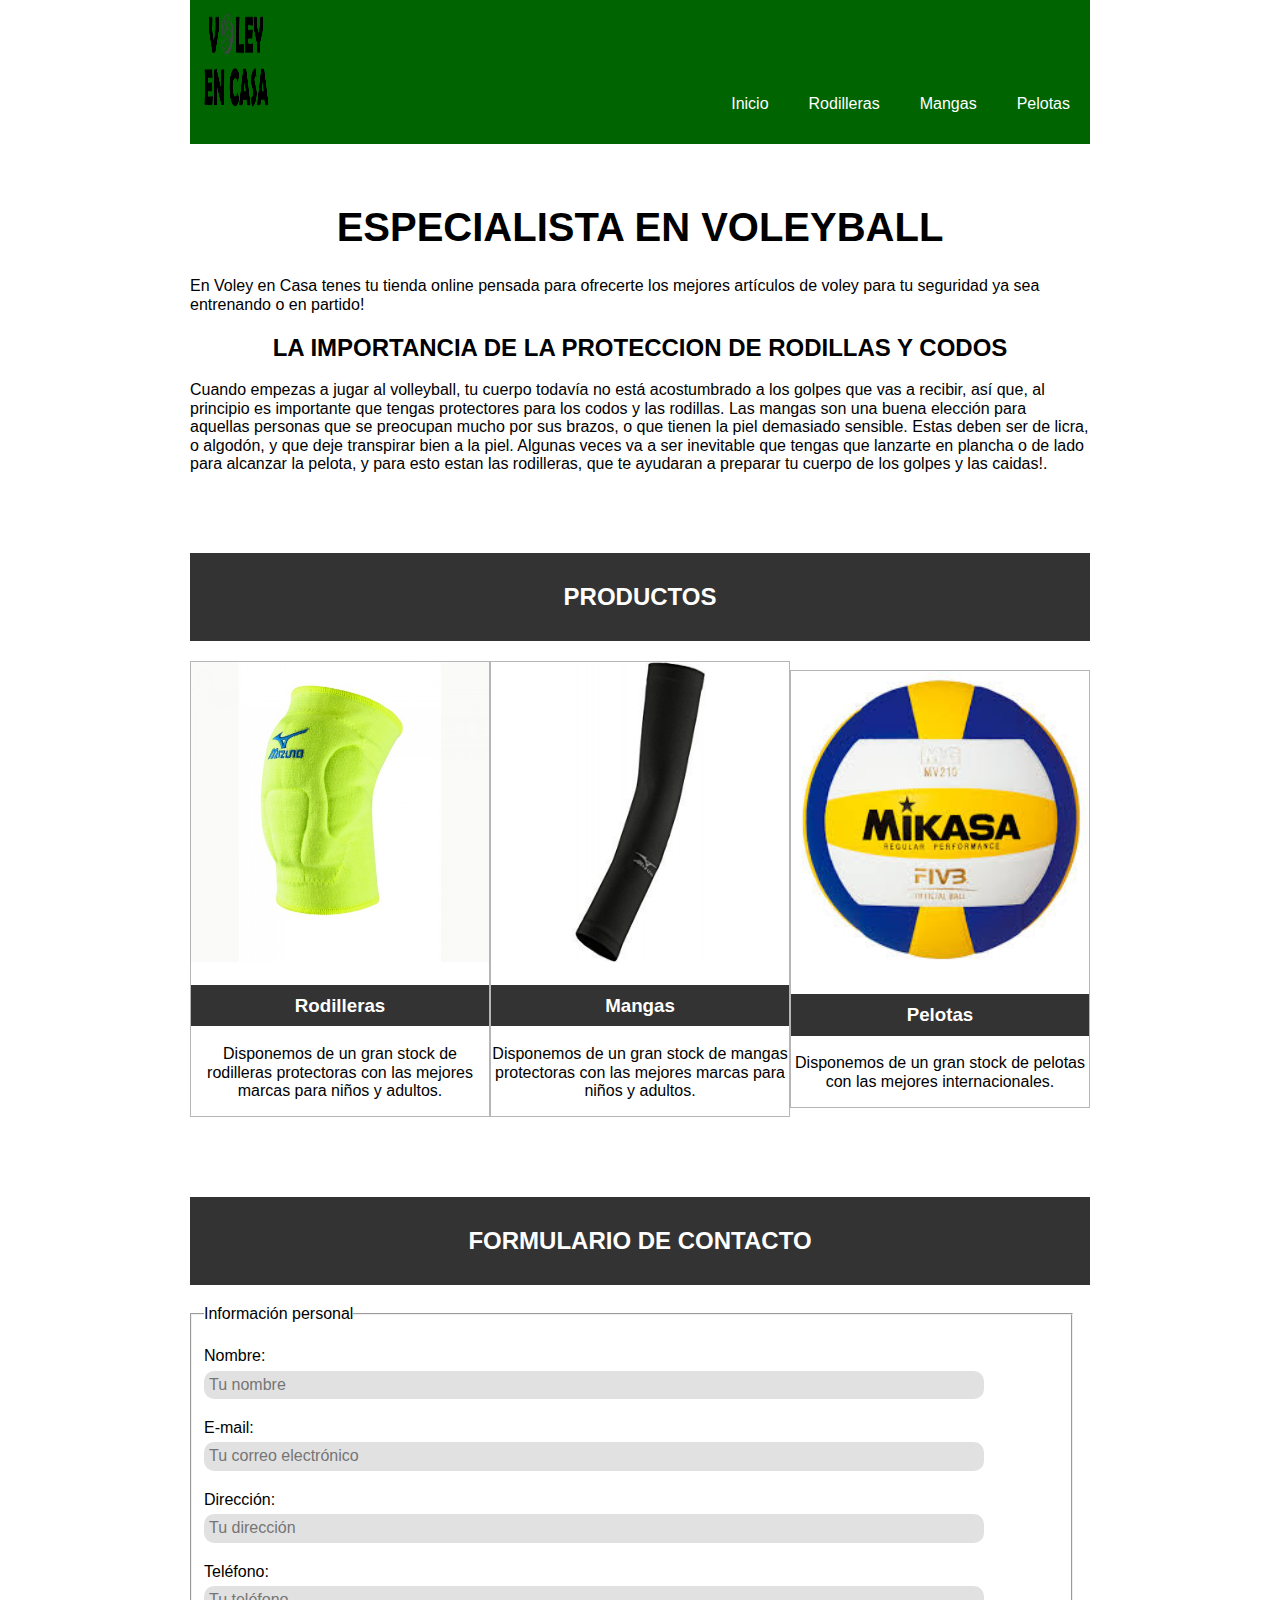
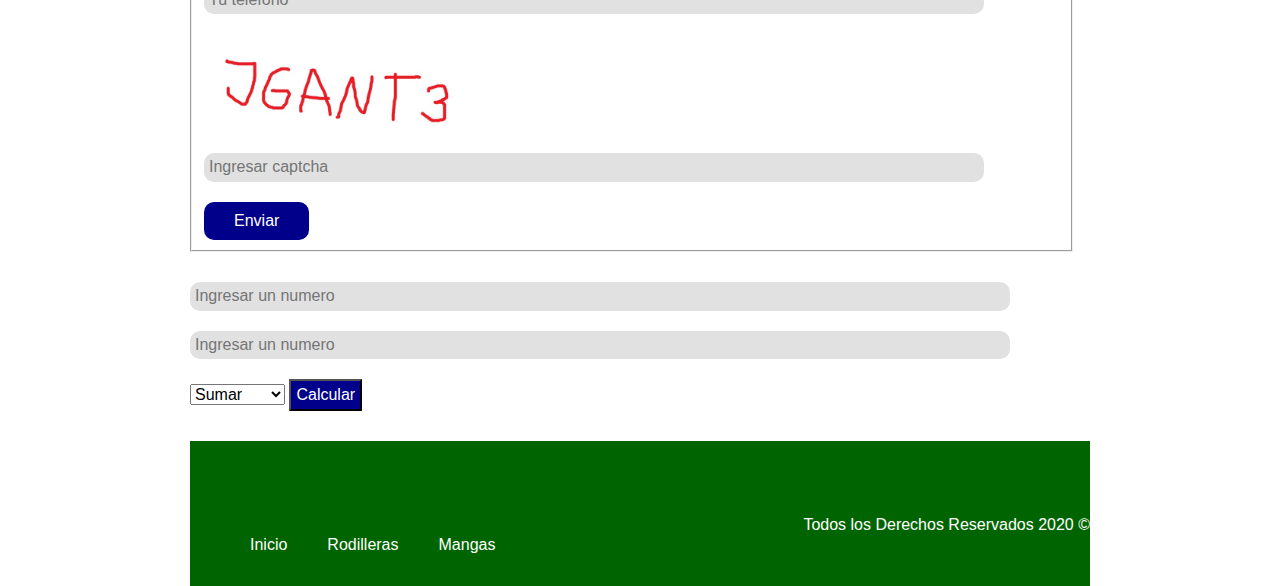
==== index.html @ 55156b8c "Merge branch 'iss_add_prod_pelota' into master Se mergea iss_add_prod_pelota con master" ====
<!DOCTYPE html>
<html lang="en">
<head>
    <meta charset="UTF-8">
    <meta name="viewport" content="width=device-width, initial-scale=1.0">
    <title>Voley en Casa</title>
    <link rel="stylesheet" href="css/normalize.css"> <!--Saca los estilos del navegador por defecto-->
    <link rel="stylesheet" href="css/style.css">
    <link rel="stylesheet" href="https://use.fontawesome.com/releases/v5.8.1/css/all.css" integrity="sha384-50oBUHEmvpQ+1lW4y57PTFmhCaXp0ML5d60M1M7uH2+nqUivzIebhndOJK28anvf" crossorigin="anonymous">
    <script src="js/responsive.js"></script>
</head>
<body>
	<header class="barra contenedor">
		<div class="encabezado">
				<img src="img/LogoVoley.png" alt="Logo página">
			<ul class="navegador">
				<li><a href="index.html">Inicio</a></li>
				<li><a target="_blank" href="rodilleras.html">Rodilleras</a></li>
				<li><a target="_blank" href="mangas.html">Mangas</a></li>
				<li><a target="_blank" href="pelotas.html">Pelotas</a></li>
			</ul>
			<div class="btn_menu">
				<a href="#">MENÚ</a>
			</div>
		</div>
		<ul class="navegador_mobil">
				<li><a href="index.html">Inicio</a></li>
				<li><a target="_blank" href="rodilleras.html">Rodilleras</a></li>
				<li><a target="_blank" href="mangas.html">Mangas</a></li>
		</ul>
	</header>

	<section>
		<div class="contenedor">
			<h1 class="titulo">Especialista en Voleyball</h1>
			<p>En Voley en Casa tenes tu tienda online pensada para ofrecerte los mejores artículos de voley para tu seguridad ya sea entrenando o en partido!</p>            

			<h2 class="subtitulo">La importancia de la proteccion de rodillas y codos</h2>
			
			<p>Cuando empezas a jugar al volleyball, tu cuerpo todavía no está acostumbrado a los golpes que vas a recibir, así que, al principio es importante que tengas protectores para los codos y las rodillas. Las mangas son una buena elección para aquellas personas que se preocupan mucho por sus brazos, o que tienen la piel demasiado sensible. Estas deben ser de licra, o algodón, y que deje transpirar bien a la piel. Algunas veces va a ser inevitable que tengas que lanzarte en plancha o de lado para alcanzar la pelota, y para esto estan las rodilleras, que te ayudaran a preparar tu cuerpo de los golpes y las caidas!.
			</p>
		</div>
	</section>

	<section>
		<div class="contenedor">
			<h2 class="barraProductos">Productos</h2>
			<div class="listaProductos">
				<div class="productos">
					<a target="_blank" href="rodilleras.html">
						<img src="img/rodilleraMizuno.jpg">
						<h3>Rodilleras</h3>
					</a>
					<p class="centrarTexto">Disponemos de un gran stock de rodilleras protectoras con las mejores marcas para niños y adultos.</p>		
				</div>

				<div class="productos">
					<a target="_blank" href="mangas.html">
						<img src="img/mangasMizuno.jpg">
						<h3>Mangas</h3>
					</a>
					<p class="centrarTexto">Disponemos de un gran stock de mangas protectoras con las mejores marcas para niños y adultos.</p>
				</div>

				<div class="productos">
					<a target="_blank" href="mangas.html">
						<img src="img/pelota.jpg">
						<h3>Pelotas</h3>
					</a>
					<p class="centrarTexto">Disponemos de un gran stock de pelotas con las mejores internacionales.</p>
				</div>
			</div>
		</div>
	</section>

	<section>
         <div class="contenedor">
            <h2 class="barraProductos centrarTexto">Formulario de contacto</h2>
            <fieldset>
                <legend>Información personal</legend>
                <br>
                <form id="miForm">
                    <label for="nombre">Nombre:</label>
                    <input type="text" id="nombre" placeholder="Tu nombre">
                        <div class="errorNombre">
                            <span>Debe ingresar el nombre</span>
                        </div>
        
                    <label for="email">E-mail:</label>
                    <input type="text" id="email" placeholder="Tu correo electrónico">
                        <div class="errorEmail">
                            <span>Debe ingresar E-mail</span>
                        </div>
        
                    <label for="direccion">Dirección:</label>
                    <input type="text" id="direccion" placeholder="Tu dirección">
                        <div class="errorDireccion">
                            <span>Debe ingresar la dirección</span>
                        </div>
        
                    <label for="telefono">Teléfono:</label>
                    <input type="tel" id="telefono" placeholder="Tu teléfono">
                        <div class="errorTelefono">
                            <span>Debe ingresar el teléfono</span>
                        </div>
        
                    <div class="captcha">
                        <img src="img/captcha.jpg" id="mainCaptcha">
                        <div class="error">
                            <span>CAPTCHA INCORRECTO. Vuelva a intentarlo.</span>
                        </div>
                        <div class="correcto">
                            <span>INGRESO EXITOSO ! !</span>
                        </div>
                        <div class="vacio">
                            <span>Debe ingresar el captcha</span>
                        </div>  
                        <input type="text" id="ingresoCaptcha" placeholder="Ingresar captcha">  
                        <input id="btnValidar" type="submit" value="Enviar">
                    </div>
                </form>
            </fieldset>
        </div>
    </section>

    <div class="contenedor">
	    <form id="formulario" method="post" action="calculadora.php">
			<input class="inputForm" type="number" name="valor1" placeholder="Ingresar un numero">
			<input type="number" name="valor2" placeholder="Ingresar un numero">
	    	<select name="operacion" id="operacion">
				<option value="sumar">Sumar</option>
				<option value="restar">Restar</option>
				<option value="dividir">Dividir</option>
				<option value="multiplicar">Multiplicar</option>
			</select>
			<button type="submit" id="btn-calcular">Calcular</button>
	    </form>
    
    	<h1 id="js-resultado" class="resultado"></h1>
	</div>




	<footer class="footer contenedor">
		<div class="contenedorFooter">
			<ul class="navegador">
				<li><a href="index.html">Inicio</a></li>
				<li><a target="_blank" href="rodilleras.html">Rodilleras</a></li>
				<li><a target="_blank" href="mangas.html">Mangas</a></li>
			</ul>
			<p class="copyright">Todos los Derechos Reservados 2020 &copy;</p>
		</div>
	</footer>

    <script src="js/index.js"></script>
    <script src="js/calculadora.js"></script>
</body>
</html>
---- css/style.css ----
html {
	font-family: sans-serif;
	margin: 0 0;
}

.contenedor {
	width: 900px;
	margin: 0 auto 0 auto;
}

.centrarTexto {
	text-align: center;
}

/******************/
/****TITULOS*******/
/******************/

.titulo {
	margin-top: 60px;
	text-transform: uppercase;
	text-align: center;
	font-size: 30px;
}

.subtitulo {
	text-transform: uppercase;
	text-align: center;
}


/*********************/
/****NAVEGACION******/
/*******************/
.barra {
	background-color:  #006400;
}

.encabezado img {
	width: 10%;
}

.btn_menu {
	background-color: #1C63F1;
	padding: 10px 10px;	
}

.encabezado {
	display: flex;
	justify-content: space-between;
}

.encabezado .btn_menu {
	margin: 20px 2px;
	text-align: center;
}

.navegador {
	display: none;
}

.navegador_mobil.show {
	display: flex;
	flex-direction: column;
}

ul.navegador li {
	list-style: none;
	margin: 0px 0px;
	padding: 15px 20px;
}

.btn_menu a {
	text-decoration: none;
	color: white;
	text-align: center;
}

.navegador a {
	text-decoration: none;
	color: white;
}

.navegador li:hover {
	color: #1C63F1;
}

.navegador_mobil {
	display: none;
	width: 100%;
	background-color: #333333;
	text-align: center;
}

ul.navegador_mobil li {
	list-style: none;
	margin: 0px 0px;
	padding: 15px 20px;
}

ul.navegador_mobil li a {
	color: white;
	text-decoration: none;
	padding: 10px 50px;
	background-color: #1C63F1;
}

/******************/
/****PRODUCTOS*****/
/******************/
.listaProductos {
	display: flex;
	flex-direction: column;
	align-items: center;
}

.productos {
	width: 50%;
    flex-basis: 320px;
    border: 1px solid #B5B5B5; 
}

.productos a {
	text-decoration: none;
	text-align: center;
}

.productos h3 {
	padding: 10px;
	background-color: #333333;
	color: white;
	
}

.productos img {
	width: 50%;
	height: 300px;
	margin-left: 120px;
}

.barraProductos {
	background-color: #333333;
	margin-top: 80px;
	padding: 30px;
	text-align: center;
	color: white;
	text-transform: uppercase;
}

/******************/
/****TABLA*******/
/******************/
#agregarTabla {
	margin-top: 30px;
	margin-left: 25%;
}

#tablaDinamica {
	margin-left: 25%;
}

table, th, td  {
	border: 1px solid black;
}

table {
	width: 50%;
	margin-top: 30px;
}

td {
	text-align: center;
}

th {
	background-color: #333333;
	color: white;
}

/******************/
/**FORMULARIO*****/
/****************/
input:not([type="submit"]) {
	padding: 5px;
	display: flex;
	flex-direction: initial;
	width: 50%;
	margin-bottom: 20px;
	background-color: #e1e1e1;
	border: none;
	border-radius: 10px;
}


fieldset {
	width: 50%;
	margin-left: 25%;
} 

/************************/
/******PRUEBA FORM******/
/***********************/

.errorNombre {
	display: none;
}

.errorEmail {
	display: none;
}

.errorDireccion {
	display: none;
}

.errorTelefono {
	display: none;
}

.error {
	display: none;
}

.correcto {
	display: none;
}

.vacio {
	display: none;
}

.msjEditar {
	display: none;
}

.msjErrorFiltro {
	display: none;
}

.avisoError {
	display: block;
	padding: 15px 5px;	
	width: 20%;
	margin: 0 0 10px 10px;
	background-color: #FAC6C6;
	color: #9F2F2F;
    text-align: center;
    border-radius: 5px;
}

.avisoCorrecto {
    display: block;
    padding: 15px 5px;
    width: 30%;
    background-color: #BDFAAA;
    color: #71A362;
    margin: 0 0 10px 10px;
    text-align: center;
    border-radius: 5px;
}

.avisoCorrectoMin {
	display: block;
    padding: 15px 5px;
    height: 15px;
    width: 30%;
    background-color: #BDFAAA;
    color: #71A362;
    margin: 0 0 10px 10px;
    text-align: center;
    border-radius: 5px;
}

	.avisoMsjEditar {
		display: block;
		width: 80%;
		margin: 15px 0 10px 10px;
		background-color: #FAC6C6;
		color: #9F2F2F;
	    text-align: center;
	    border-radius: 5px;
	}


#nuevoCaptcha {
	padding: 40px 10px;
	background-image: url("../img/fondo.jpeg");
	color: white;
	width: 25%;
	text-align: center;
}

.captcha img {
	width: 10%;
}




/******************/
/****FOOTER*******/
/******************/

.contenedorFooter {	
	width: 100%;
	display: flex;
	justify-content: space-between;
}

.footer {
	background-color: #006400;
	margin-top: 30px;
}

.copyright {
	color: white;	
	margin-top: 75px;
}


/*******************/
/*******Filtro******/
/*******************/
.little_th {
	width: 5px;
}

.tablaOculta {
	display: none;
}

.div-filtro-marca {
	margin-top: 10px;
	width: 100%;
	display: flex;
	justify-content: space-between;	
}

.div-filtro-marca .filtro {
	height: 20px;
	margin-top: 20px;
}

.div-filtro-talle {
	margin-top: 10px;
	width: 100%;
	display: flex;
	justify-content: space-between;	
}

.div-filtro-talle .filtro {
	height: 20px;
	margin-top: 20px;
}


.contenido-tabla {
	display: flex;
	justify-content: space-around;
}

.disabled {
	color: gray;	
}

.btn-min {
	margin: 0 5px 0 5px;
	width: 35%;
	height: 55%;
	margin-top: 20px;
}

.div-filtrar {
	display: flex;
	flex-direction: column;
}


/*******media*******/
/***** ACA ES PARA ESCRITORIO****/
@media only screen and (min-width: 480px) {	



	ul.navegador_mobil li {
		display: none;
	}

	.contenedor {
	width: 900px;
	margin: 0 auto 0 auto;
	}

	.barra {
		background-color:  #006400;
	}

	.encabezado img {
		width: 10%;
	}

	.btn_menu {
		display: none;
	}

	.encabezado {
		display: flex;
		justify-content: space-between;
		
	}

	.navegador {
		display: flex;
		flex-direction: row;
		list-style: none;
		margin-top: 80px;
	}

	.navegador li {
		margin: 0 15px;
	}

	.navegador a {
		text-decoration: none;
		color: white;
	}

	.navegador a:hover {
		color: #1C63F1;
	}

	/******************/
	/****TITULOS*******/
	/******************/

	.titulo {
		margin-top: 60px;
		text-transform: uppercase;
		text-align: center;
		font-size: 40px;
	}

	.subtitulo {
		text-transform: uppercase;
		text-align: center;
	}

	/******************/
	/****PRODUCTOS*****/
	/******************/
	.listaProductos {
		display: flex;
		flex-direction: row;
		justify-content: space-around;
	}

	.listaProductos img:hover {
		opacity:1;
	}

	.productos {
	    flex-basis: 320px;
	    border: 1px solid #B5B5B5; 
	}

	.productos a {
		text-decoration: none;
		text-align: center;
	}

	.productos h3 {
		padding: 10px;
		background-color: #333333;
		color: white;
		
	}

	.productos img {
		width: 100%;
		height: 300px;
		margin-left: 0px;
	}

	.barraProductos {
		background-color: #333333;
		margin-top: 80px;
		padding: 30px;
		text-align: center;
		color: white;
		text-transform: uppercase;
	}

	/******************/
	/****CAPTCHA*******/
	/******************/

	label {
		display: block;
		margin-bottom: 5px; 
	}

	input:not([type="submit"]) {
		padding: 5px;
		display: block;
		width: 90%;
		margin-bottom: 20px;
		background-color: #e1e1e1;
		border: none;
		border-radius: 10px;
	}

	fieldset {
	width: 95%;
	margin-left: 0;
	} 

	.captcha img {
		width: 30%;
		margin-bottom: 10px;
	}

	#btnValidar {
		color: #ffffff;
		background-color: #00008B;
		border: none;
		padding: 10px 30px;
		border-radius: 10px;
	}

	#btnValidar:hover {
		background-color: #225E23;
	}


	.captchaError {
		margin: 10px 0 10px 10px;
		width: 30%;
		display: block;
		padding: 5px 5px;
		background-color: #FA8585;
	}

	#nuevoCaptcha {
		padding: 40px 10px;
		background-image: url("../img/fondo.jpeg");
		color: white;
		width: 25%;
		text-align: center;
	}

	.actualizar {
		display: flex;
		align-content: space-around;
		align-items: baseline;
	}

	.icono {
		margin-left: 10px;
		padding: 10px 10px;
		background-color: #1C63F1;
	}

	.icono:hover {
		background-color: gray;
	}

	/******************/
	/****FOOTER*******/
	/******************/

	.contenedorFooter {	
		width: 100%;
		display: flex;
		justify-content: space-between;
	}

	.footer {
		background-color:#006400;
		margin-top: 30px;
	}

	.copyright {
		color: white;	
		margin-top: 75px;
	}


	/******************/
	/****TABLA*******/
	/******************/

	#agregarTabla {
		margin-top: 30px;
		margin-left: 0;
	}

	#tablaDinamica {
		margin-left: 0;
	}

	table, th, td  {
		border: 1px solid black;
	}

	table {
		width: 100%;
		margin-top: 30px;
	}

	td {
		text-align: center;
	}

	th {
		background-color: #333333;
		color: white;
	}


	/*************************/
	/************************/
	/******PRUEBA FORM******/
	/***********************/
	/***********************/

	.errorNombre {
		display: none;
	}

	.errorEmail {
		display: none;
	}

	.errorDireccion {
		display: none;
	}

	.errorTelefono {
		display: none;
	}

	.error {
		display: none;
	}

	.correcto {
		display: none;
	}

	.vacio {
		display: none;
	}

	.msjEditar {
		display: none;
	}

	.msjErrorFiltro {
		display: none;
	}

	.avisoMsjEditar {
		display: block;
		width: 80%;
		margin: 15px 0 10px 10px;
		background-color: #FAC6C6;
		color: #9F2F2F;
	    text-align: center;
	    border-radius: 5px;
	}

	.avisoError {
		display: block;
		padding: 15px 5px;	
		width: 30%;
		margin: 0 0 10px 10px;
		background-color: #FAC6C6;
		color: #9F2F2F;
	    text-align: center;
	    border-radius: 5px;
	}

	.avisoCorrecto {
    display: block;
    padding: 15px 5px;
    width: 30%;
    background-color: #BDFAAA;
    color: #71A362;
    margin: 0 0 10px 10px;
    text-align: center;
    border-radius: 5px;
	}
}

.resaltado {
	background-color: #BDFAAA;
}

.oferta {
	display: none;
}

.mostrarOferta {
	display: block;
	padding: 15px 5px;
    width: 90%;
    background-color: #BDFAAA;
    color: #71A362;
    margin: 20px 20px 10px 10px;
    text-align: center;
    border-radius: 5px;
}



/*******************/
/*******Filtro******/
/*******************/
.little_th {
	width: 5px;
}

.tablaOculta {
	display: none;
}

.div-filtro-marca {
	margin-top: 10px;
	width: 100%;
	display: flex;
	justify-content: space-between;	
}

.div-filtro-marca .filtro {
	height: 20px;
	margin-top: 20px;
}

.div-filtro-talle {
	margin-top: 10px;
	width: 100%;
	display: flex;
	justify-content: space-between;	
}

.div-filtro-talle .filtro {
	height: 20px;
	margin-top: 20px;
}


.contenido-tabla {
	display: flex;
	justify-content: space-around;
}

.disabled {
	color: gray;	
}

.btn-min {
	margin: 0 5px 0 5px;
	width: 35%;
	height: 55%;
	margin-top: 20px;
}

.div-filtrar {
	display: flex;
	flex-direction: column;
}

#btn-calcular {
	background-color: #00008B;
	color: white;
	padding: 5px 5px;

}

#btn-calcular:hover {
	background-color: #483D8B;
}

.inputForm {
	margin-top: 30px;
}

#js-resultado {
	background-color: #FF8C00;
	text-align: center;
}
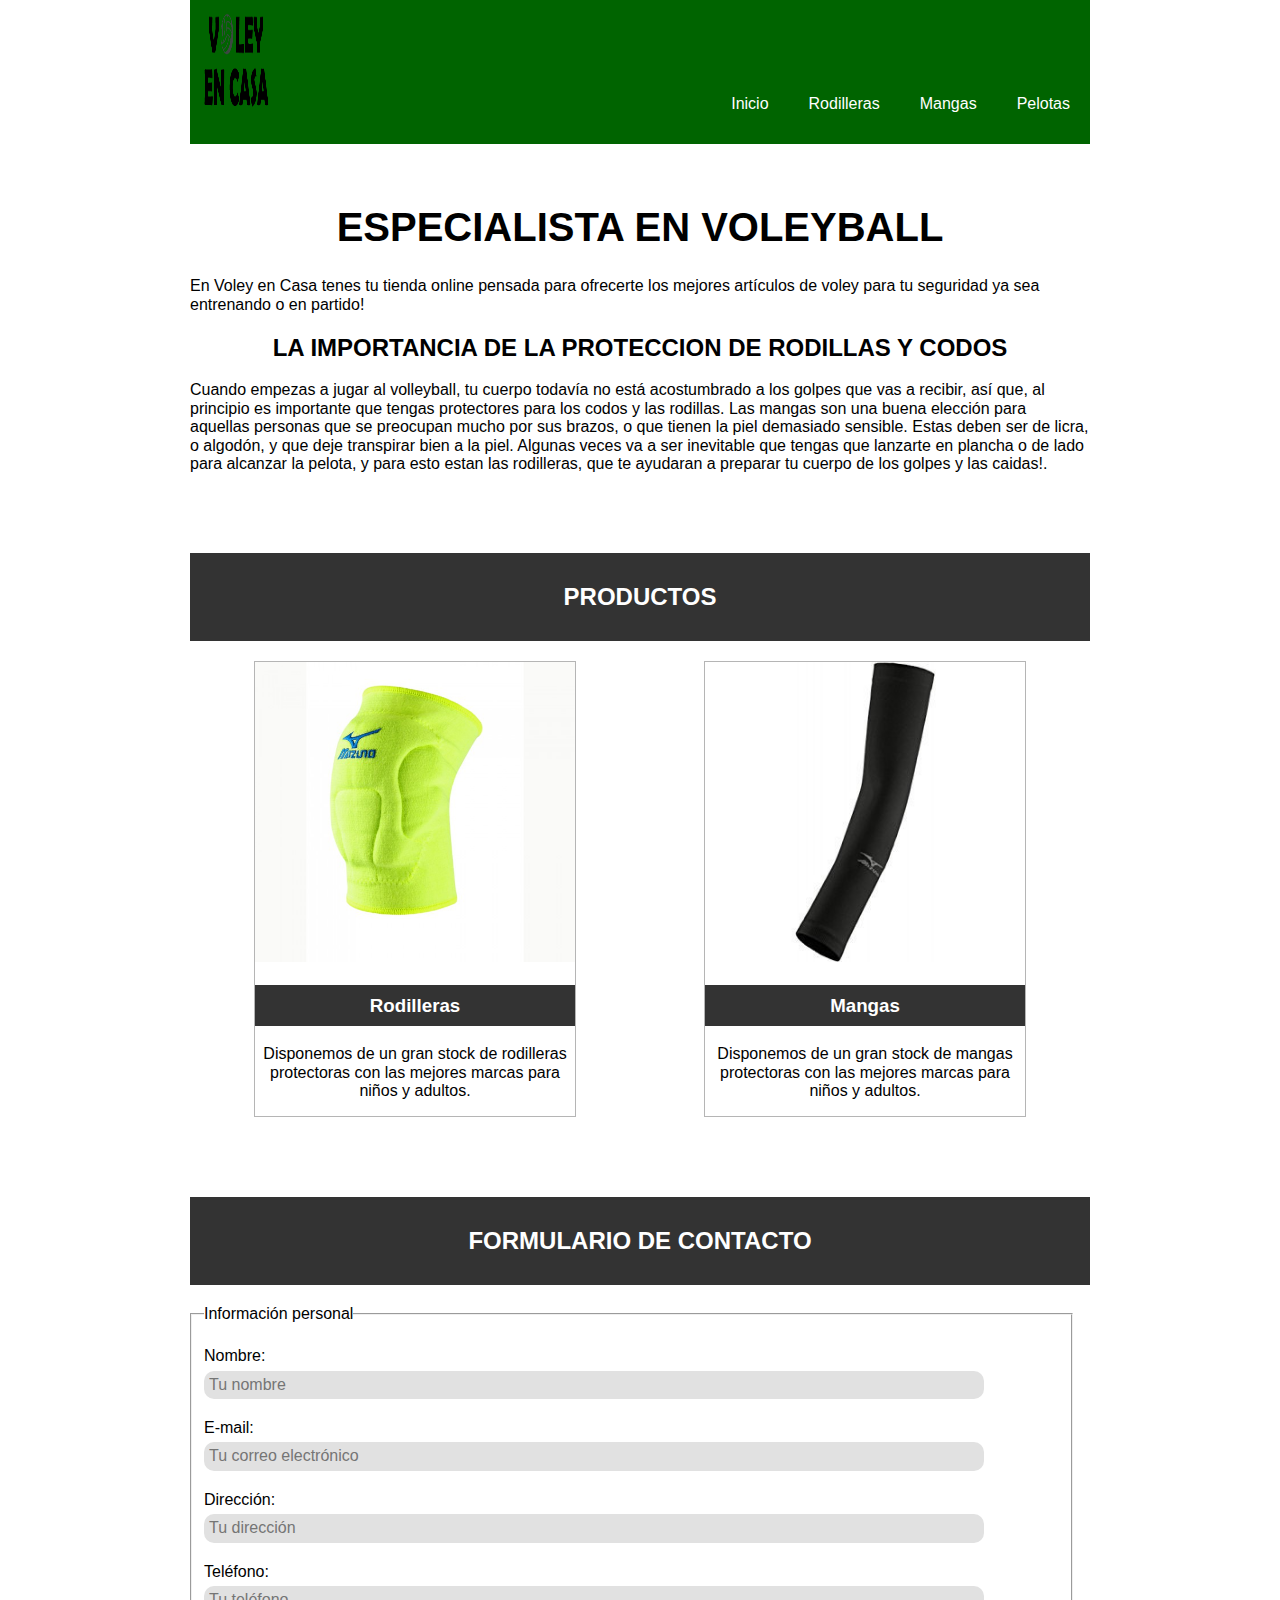
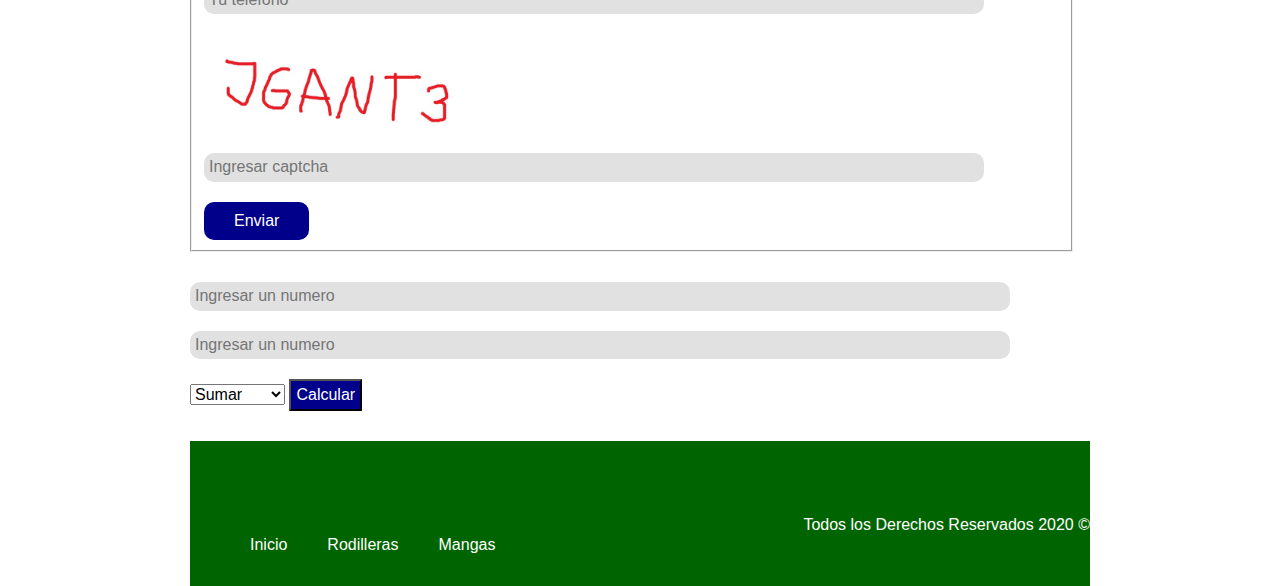
==== commit 4d29f3a8: "Merge debido a pull" ====
--- a/index.html
+++ b/index.html
@@ -60,14 +60,6 @@
 						<h3>Mangas</h3>
 					</a>
 					<p class="centrarTexto">Disponemos de un gran stock de mangas protectoras con las mejores marcas para niños y adultos.</p>
-				</div>
-
-				<div class="productos">
-					<a target="_blank" href="mangas.html">
-						<img src="img/pelota.jpg">
-						<h3>Pelotas</h3>
-					</a>
-					<p class="centrarTexto">Disponemos de un gran stock de pelotas con las mejores internacionales.</p>
 				</div>
 			</div>
 		</div>
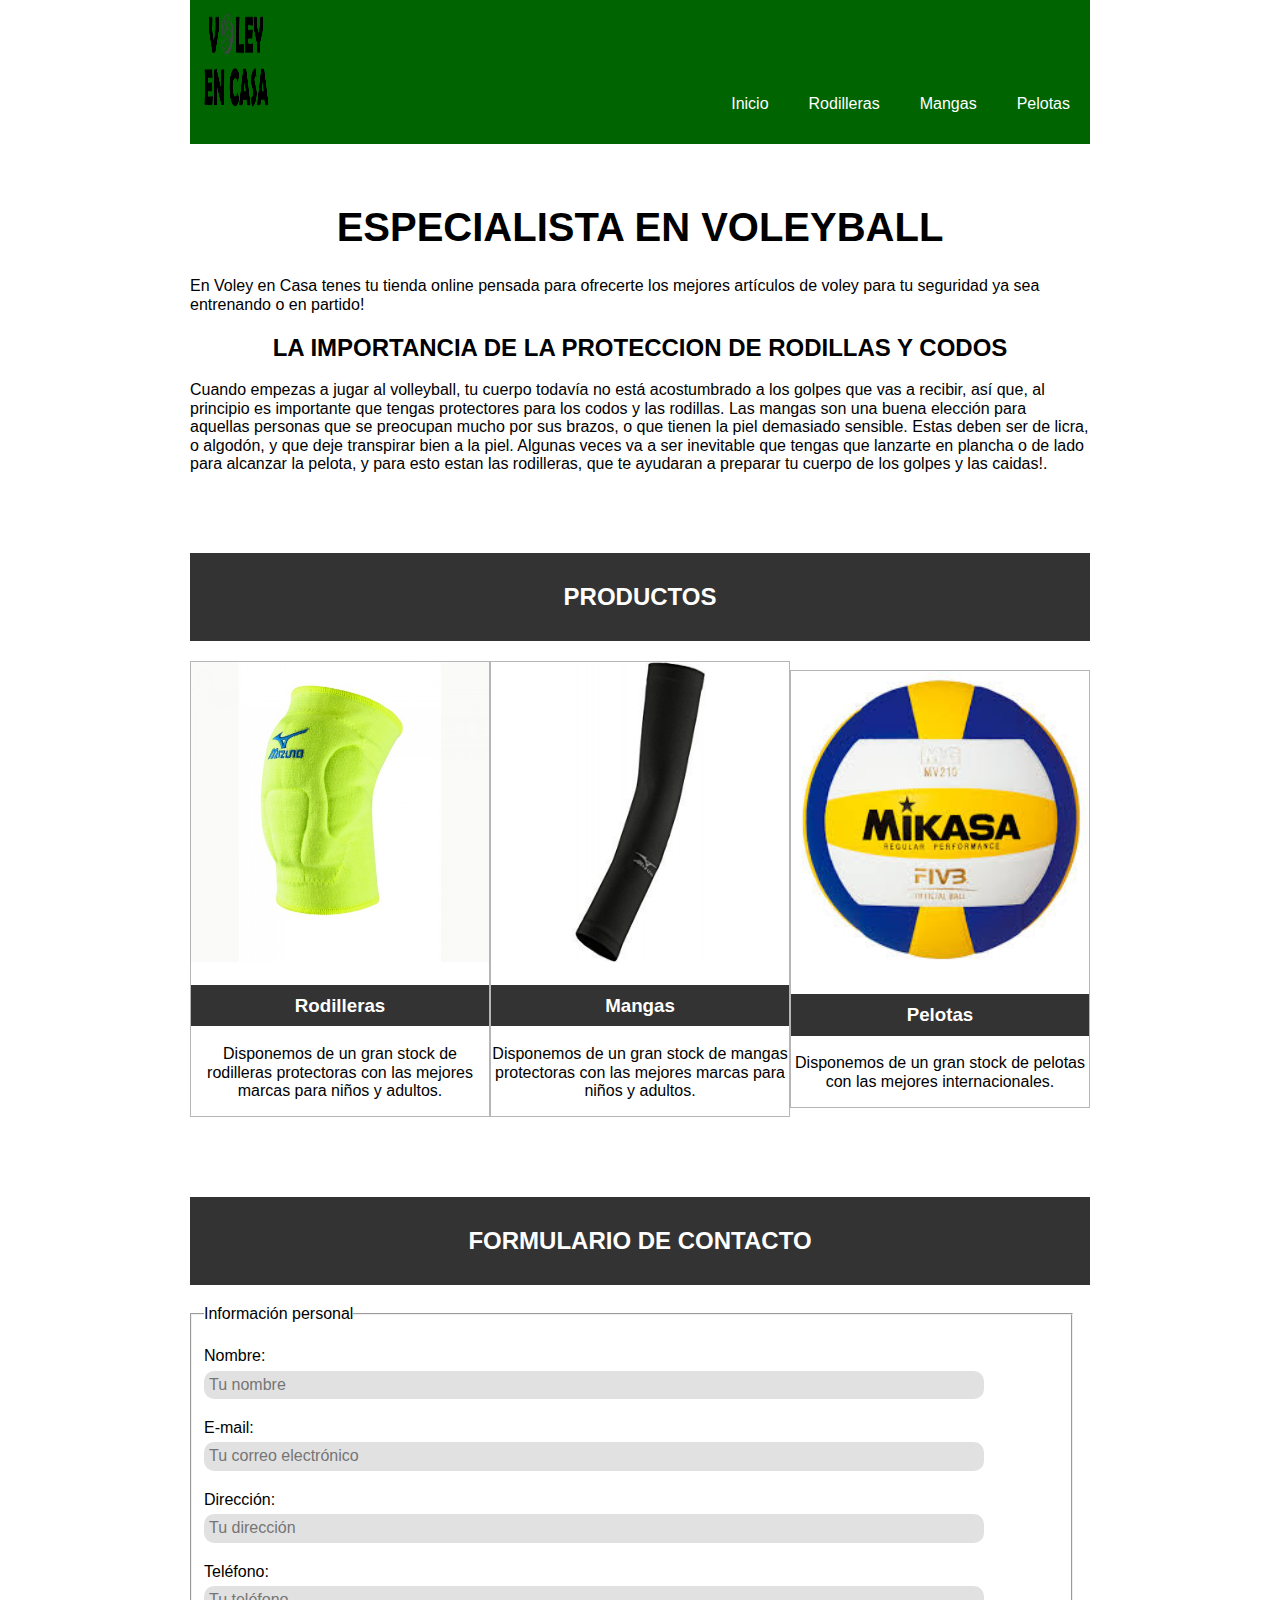
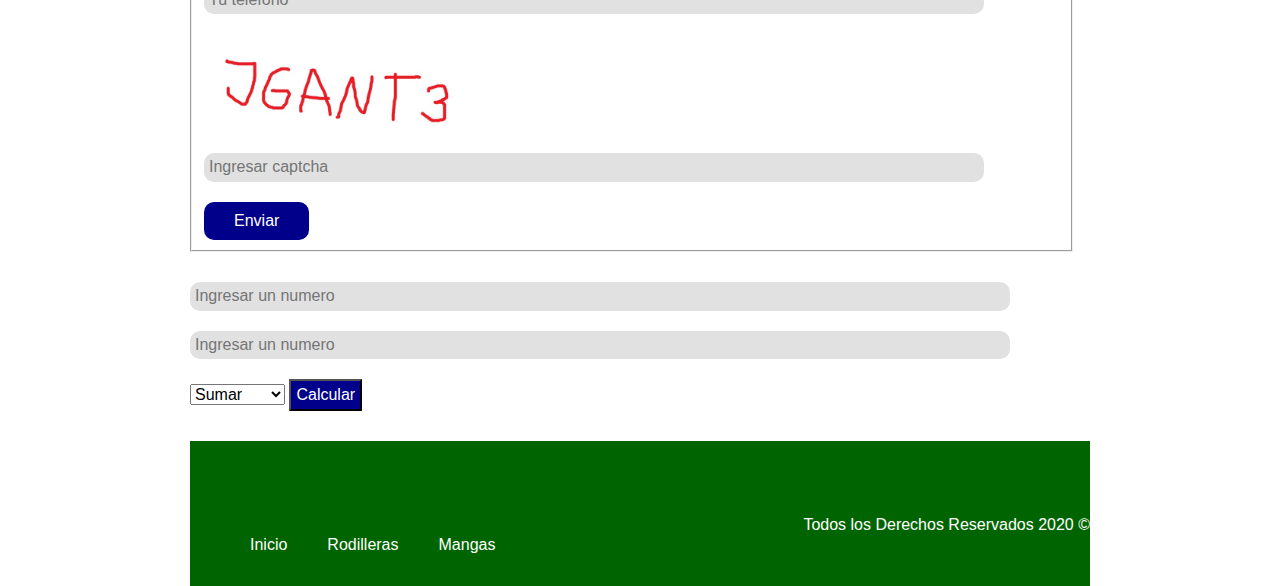
==== commit 272046b0: "agrego href hacia todos los html en el navbar" ====
--- a/index.html
+++ b/index.html
@@ -27,6 +27,7 @@
 				<li><a href="index.html">Inicio</a></li>
 				<li><a target="_blank" href="rodilleras.html">Rodilleras</a></li>
 				<li><a target="_blank" href="mangas.html">Mangas</a></li>
+				<li><a target="_blank" href="pelotas.html">Pelotas</a></li>
 		</ul>
 	</header>
 
@@ -60,6 +61,14 @@
 						<h3>Mangas</h3>
 					</a>
 					<p class="centrarTexto">Disponemos de un gran stock de mangas protectoras con las mejores marcas para niños y adultos.</p>
+				</div>
+
+				<div class="productos">
+					<a target="_blank" href="mangas.html">
+						<img src="img/pelota.jpg">
+						<h3>Pelotas</h3>
+					</a>
+					<p class="centrarTexto">Disponemos de un gran stock de pelotas con las mejores internacionales.</p>
 				</div>
 			</div>
 		</div>
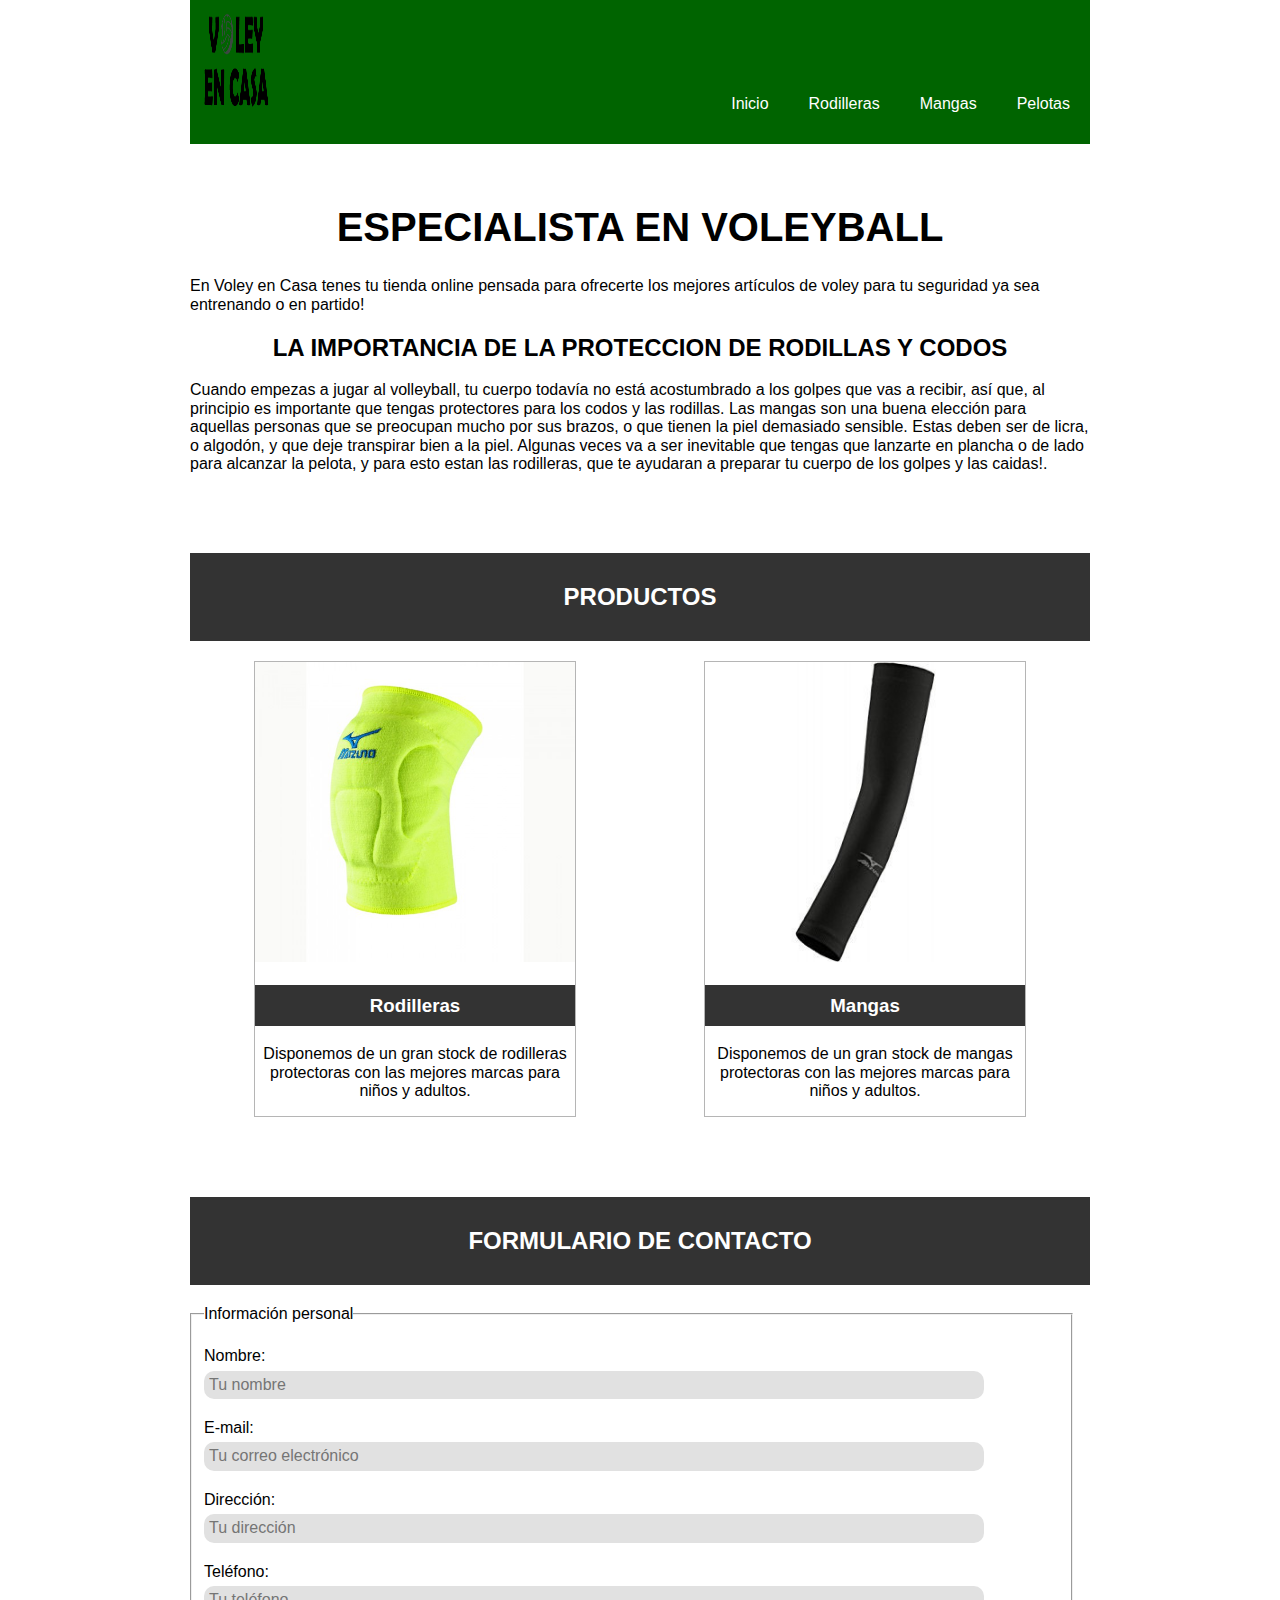
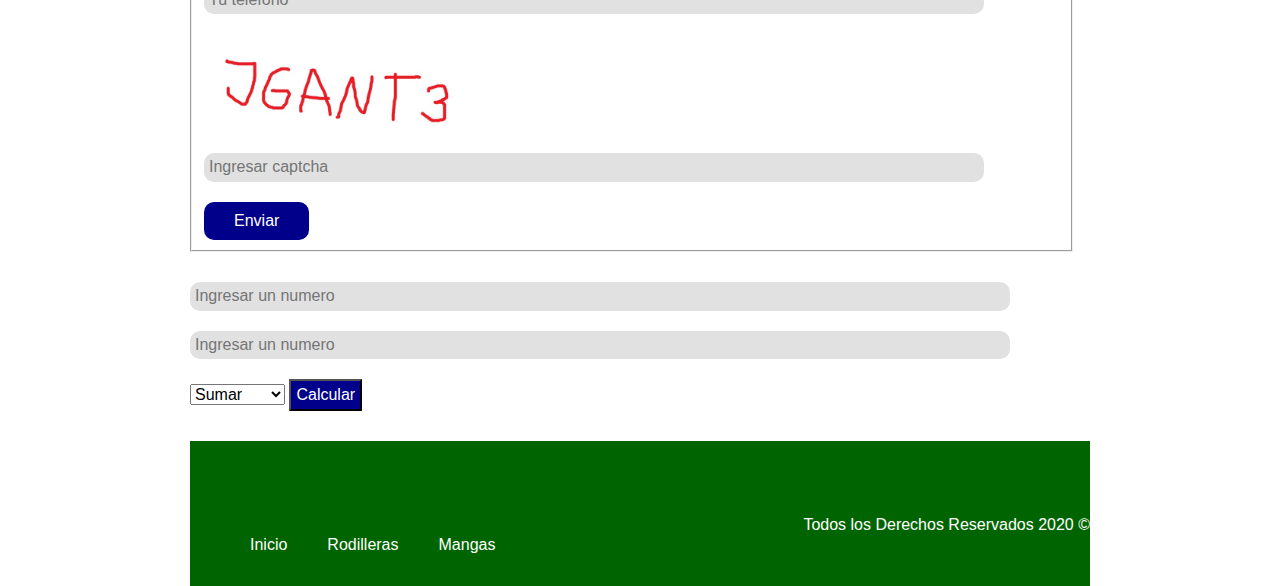
==== commit 51088d23: "Se modifica el estilo del logo de la pagina principal" ====
--- a/index.html
+++ b/index.html
@@ -12,7 +12,7 @@
 <body>
 	<header class="barra contenedor">
 		<div class="encabezado">
-				<img src="img/LogoVoley.png" alt="Logo página">
+				<img style="margin-left='8px;'" src="img/LogoVoley.png" alt="Logo página">
 			<ul class="navegador">
 				<li><a href="index.html">Inicio</a></li>
 				<li><a target="_blank" href="rodilleras.html">Rodilleras</a></li>
@@ -27,7 +27,6 @@
 				<li><a href="index.html">Inicio</a></li>
 				<li><a target="_blank" href="rodilleras.html">Rodilleras</a></li>
 				<li><a target="_blank" href="mangas.html">Mangas</a></li>
-				<li><a target="_blank" href="pelotas.html">Pelotas</a></li>
 		</ul>
 	</header>
 
@@ -61,14 +60,6 @@
 						<h3>Mangas</h3>
 					</a>
 					<p class="centrarTexto">Disponemos de un gran stock de mangas protectoras con las mejores marcas para niños y adultos.</p>
-				</div>
-
-				<div class="productos">
-					<a target="_blank" href="mangas.html">
-						<img src="img/pelota.jpg">
-						<h3>Pelotas</h3>
-					</a>
-					<p class="centrarTexto">Disponemos de un gran stock de pelotas con las mejores internacionales.</p>
 				</div>
 			</div>
 		</div>
--- a/css/style.css
+++ b/css/style.css
@@ -788,11 +788,12 @@
 #js-resultado {
 	background-color: #FF8C00;
 	text-align: center;
-}
-
-
-
-
-
-
-
+
+}
+
+
+
+
+
+
+
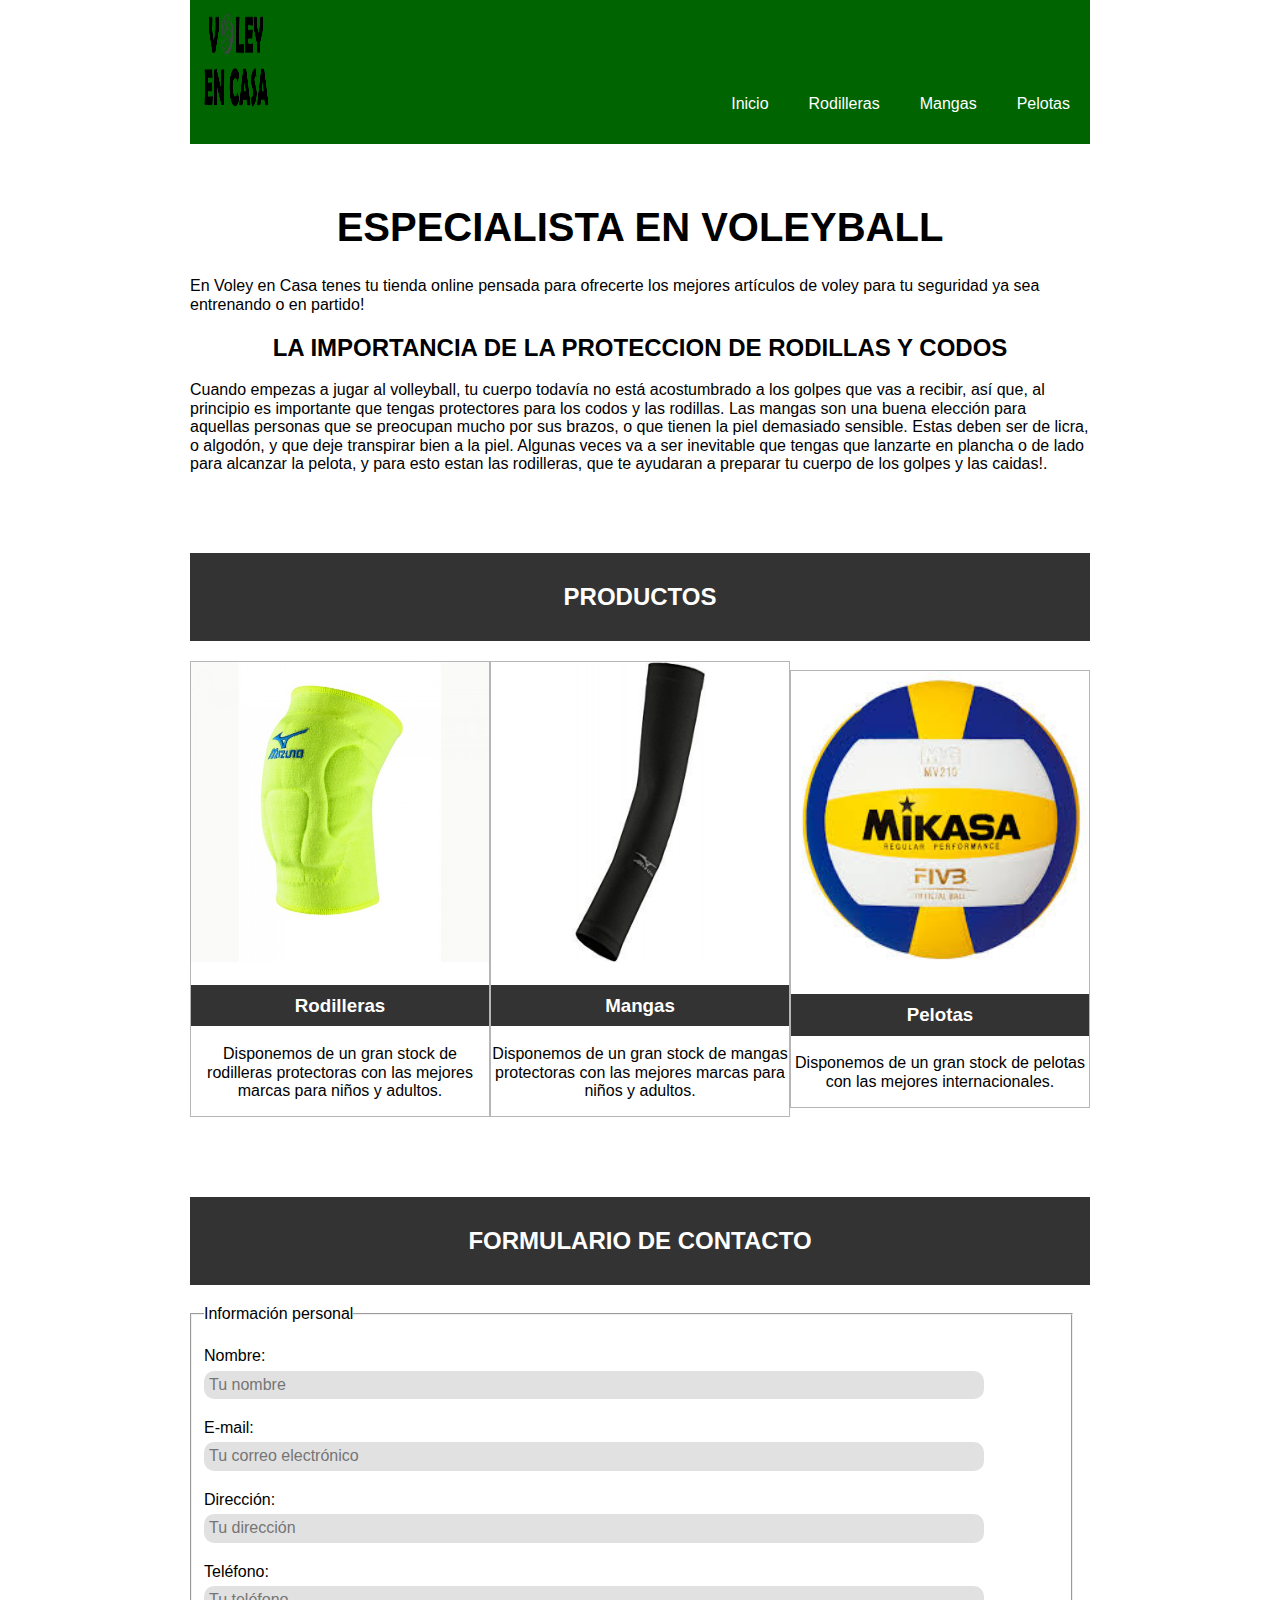
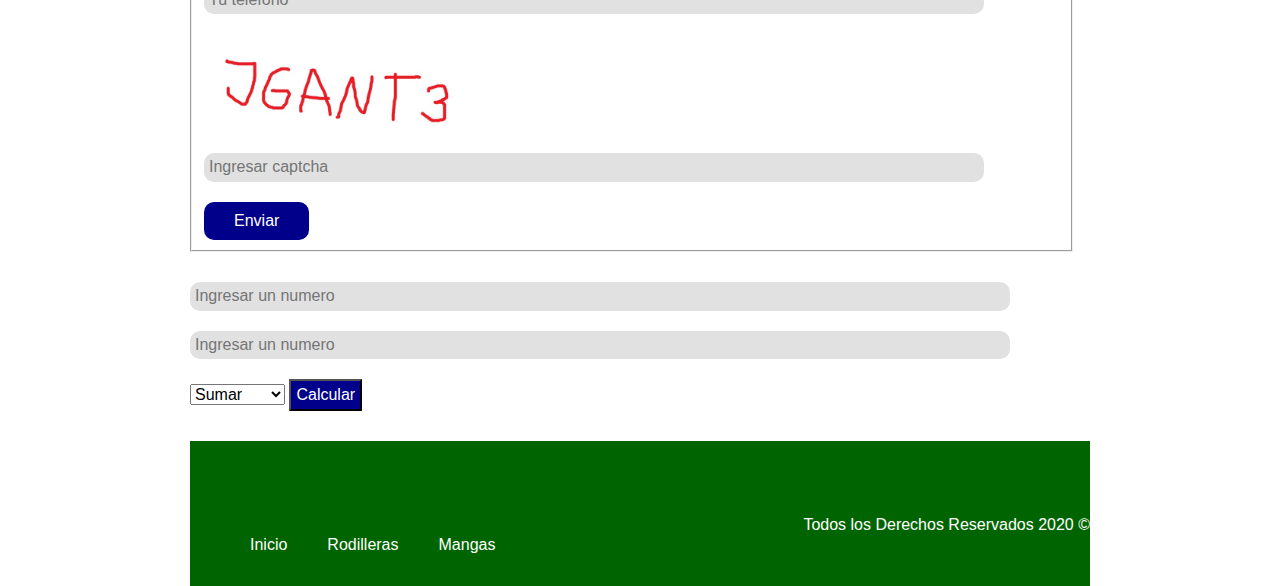
==== commit d3e99ed2: "Merge con origin" ====
--- a/index.html
+++ b/index.html
@@ -27,6 +27,7 @@
 				<li><a href="index.html">Inicio</a></li>
 				<li><a target="_blank" href="rodilleras.html">Rodilleras</a></li>
 				<li><a target="_blank" href="mangas.html">Mangas</a></li>
+				<li><a target="_blank" href="pelotas.html">Pelotas</a></li>
 		</ul>
 	</header>
 
@@ -43,7 +44,7 @@
 	</section>
 
 	<section>
-		<div class="contenedor">
+		<div class="contenedor" >
 			<h2 class="barraProductos">Productos</h2>
 			<div class="listaProductos">
 				<div class="productos">
@@ -60,6 +61,14 @@
 						<h3>Mangas</h3>
 					</a>
 					<p class="centrarTexto">Disponemos de un gran stock de mangas protectoras con las mejores marcas para niños y adultos.</p>
+				</div>
+
+				<div class="productos">
+					<a target="_blank" href="mangas.html">
+						<img src="img/pelota.jpg">
+						<h3>Pelotas</h3>
+					</a>
+					<p class="centrarTexto">Disponemos de un gran stock de pelotas con las mejores internacionales.</p>
 				</div>
 			</div>
 		</div>
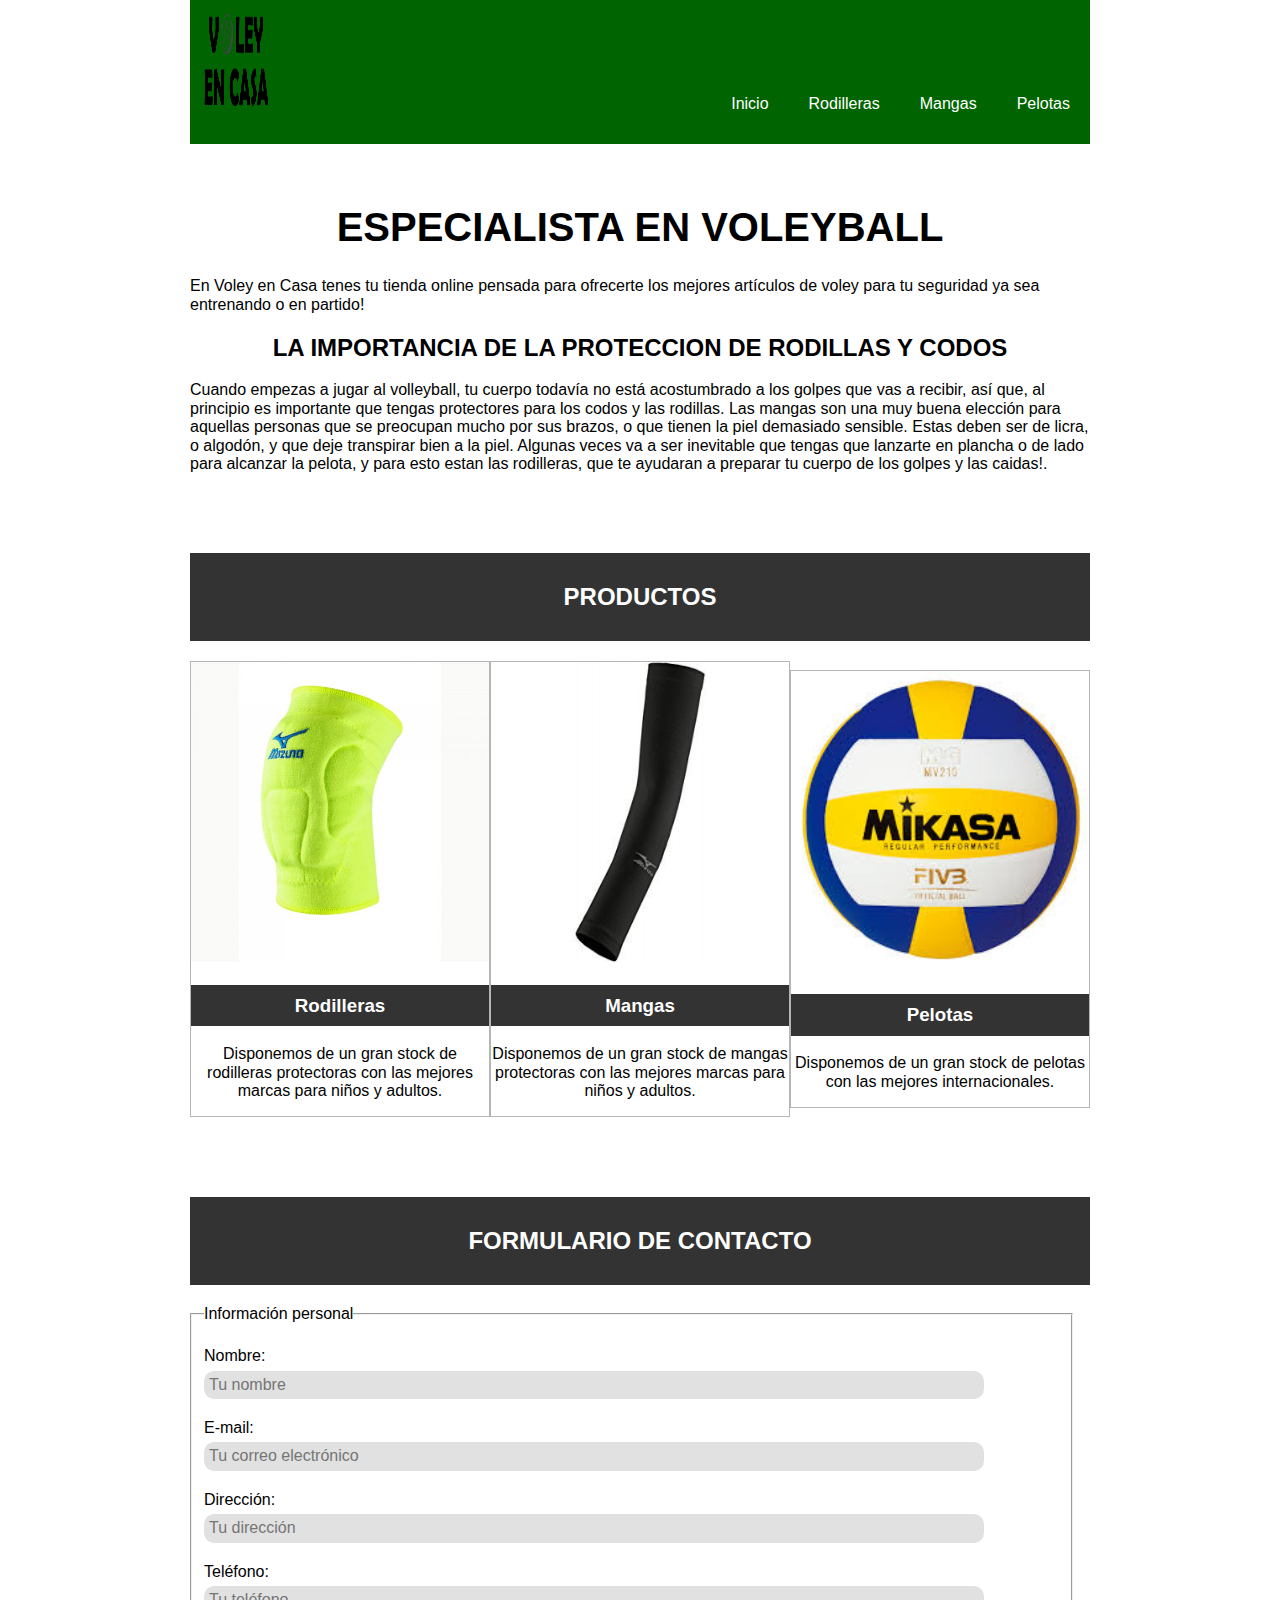
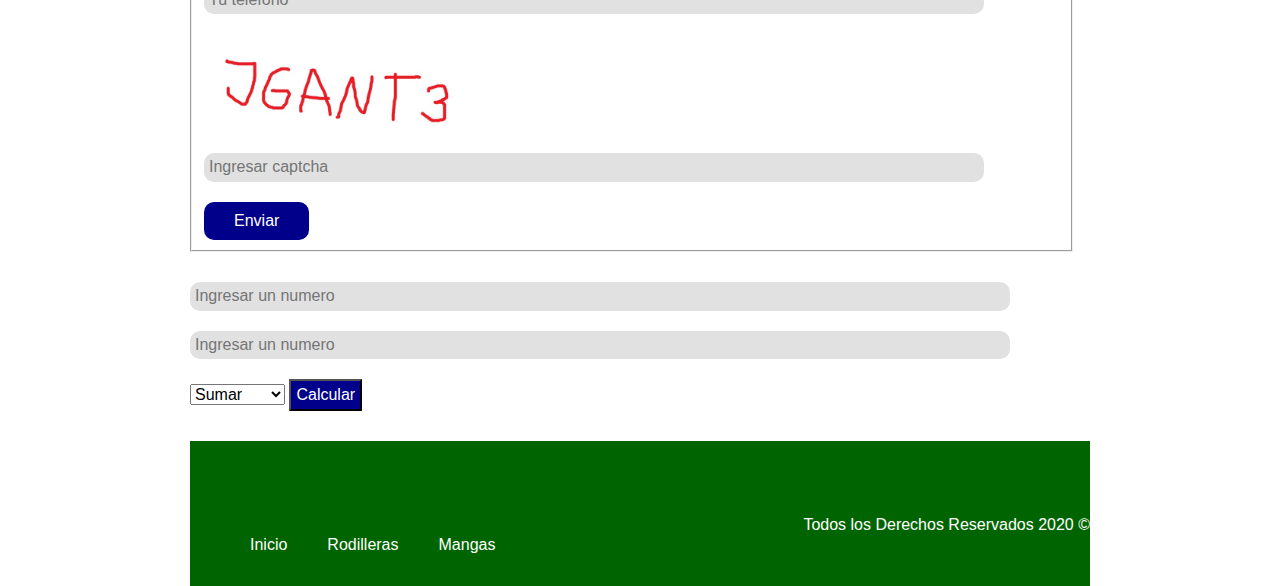
==== commit ae22c3dd: "Se agregan correcciones en el texto del index.html" ====
--- a/index.html
+++ b/index.html
@@ -12,7 +12,7 @@
 <body>
 	<header class="barra contenedor">
 		<div class="encabezado">
-				<img style="margin-left='8px;'" src="img/LogoVoley.png" alt="Logo página">
+				<img src="img/LogoVoley.png" alt="Logo página">
 			<ul class="navegador">
 				<li><a href="index.html">Inicio</a></li>
 				<li><a target="_blank" href="rodilleras.html">Rodilleras</a></li>
@@ -38,7 +38,7 @@
 
 			<h2 class="subtitulo">La importancia de la proteccion de rodillas y codos</h2>
 			
-			<p>Cuando empezas a jugar al volleyball, tu cuerpo todavía no está acostumbrado a los golpes que vas a recibir, así que, al principio es importante que tengas protectores para los codos y las rodillas. Las mangas son una buena elección para aquellas personas que se preocupan mucho por sus brazos, o que tienen la piel demasiado sensible. Estas deben ser de licra, o algodón, y que deje transpirar bien a la piel. Algunas veces va a ser inevitable que tengas que lanzarte en plancha o de lado para alcanzar la pelota, y para esto estan las rodilleras, que te ayudaran a preparar tu cuerpo de los golpes y las caidas!.
+			<p>Cuando empezas a jugar al volleyball, tu cuerpo todavía no está acostumbrado a los golpes que vas a recibir, así que, al principio es importante que tengas protectores para los codos y las rodillas. Las mangas son una muy buena elección para aquellas personas que se preocupan mucho por sus brazos, o que tienen la piel demasiado sensible. Estas deben ser de licra, o algodón, y que deje transpirar bien a la piel. Algunas veces va a ser inevitable que tengas que lanzarte en plancha o de lado para alcanzar la pelota, y para esto estan las rodilleras, que te ayudaran a preparar tu cuerpo de los golpes y las caidas!.
 			</p>
 		</div>
 	</section>
@@ -141,8 +141,6 @@
 	</div>
 
 
-
-
 	<footer class="footer contenedor">
 		<div class="contenedorFooter">
 			<ul class="navegador">
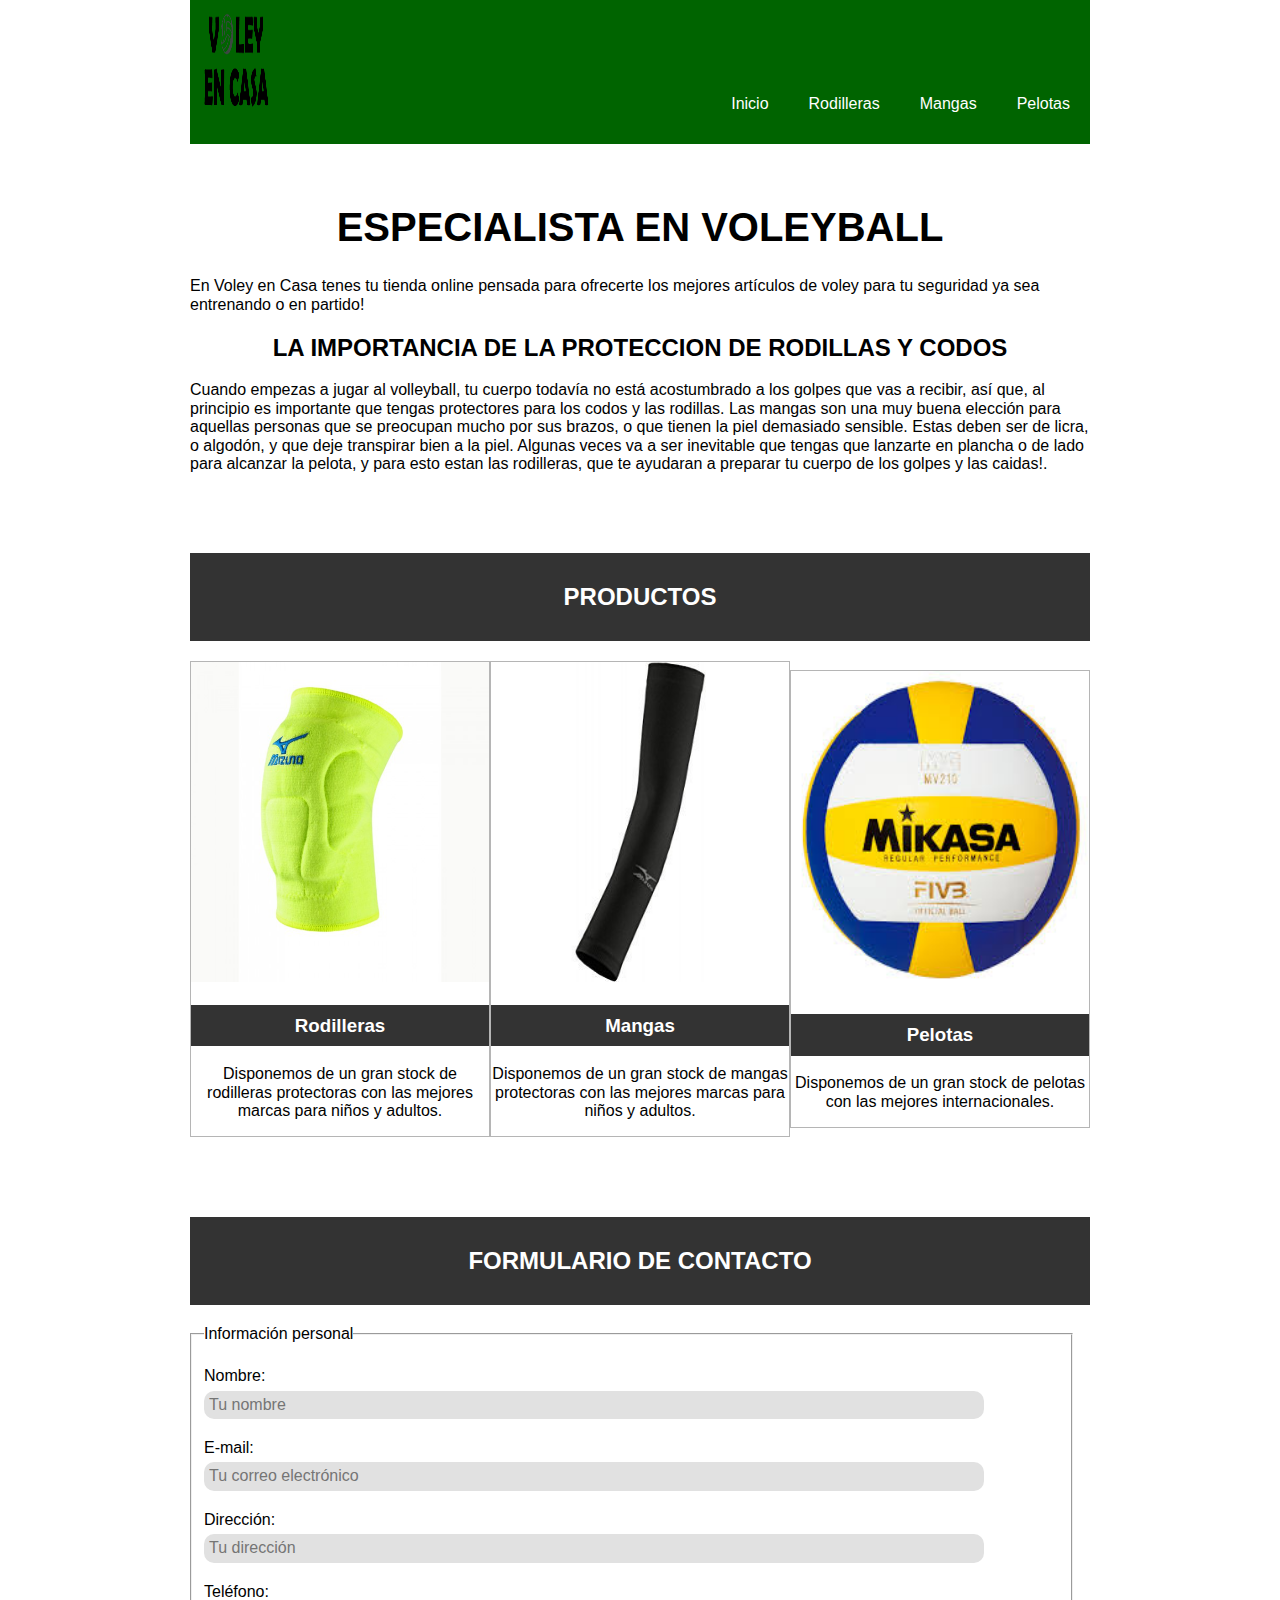
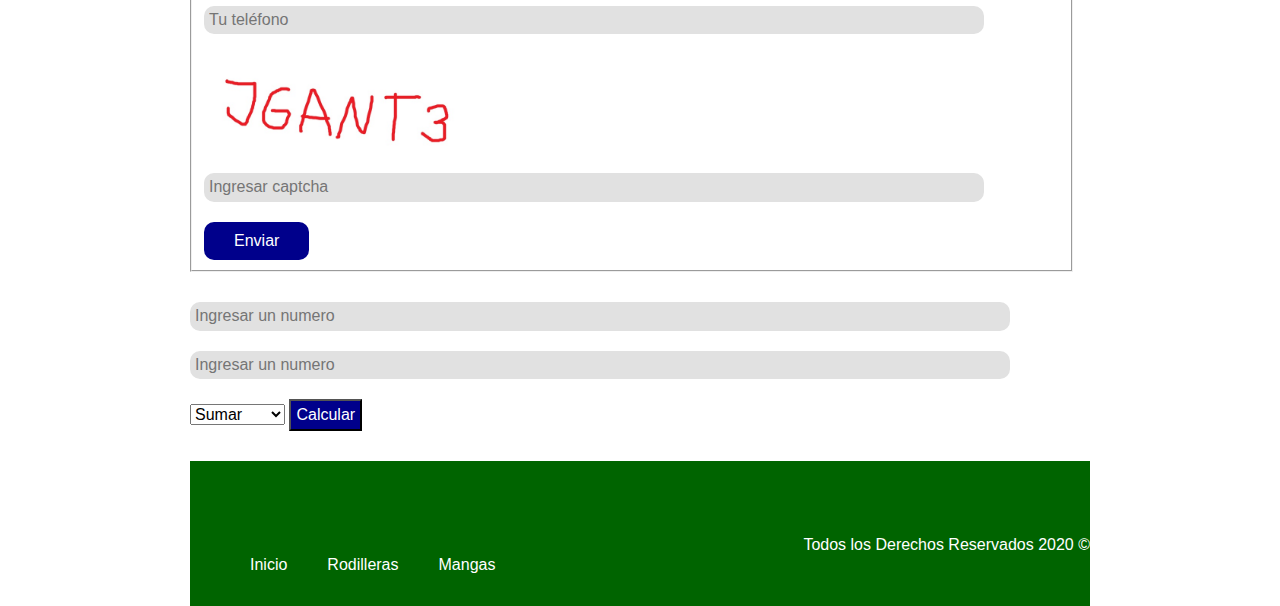
==== commit e8cf241d: "merge commit" ====
--- a/index.html
+++ b/index.html
@@ -12,7 +12,7 @@
 <body>
 	<header class="barra contenedor">
 		<div class="encabezado">
-				<img src="img/LogoVoley.png" alt="Logo página">
+				<img style="margin-left='8px;'" src="img/LogoVoley.png" alt="Logo página">
 			<ul class="navegador">
 				<li><a href="index.html">Inicio</a></li>
 				<li><a target="_blank" href="rodilleras.html">Rodilleras</a></li>
--- a/css/style.css
+++ b/css/style.css
@@ -477,7 +477,7 @@
 
 	.productos img {
 		width: 100%;
-		height: 300px;
+		height: 320px;
 		margin-left: 0px;
 	}
 
@@ -788,12 +788,11 @@
 #js-resultado {
 	background-color: #FF8C00;
 	text-align: center;
-
-}
-
-
-
-
-
-
-
+}
+
+
+
+
+
+
+
